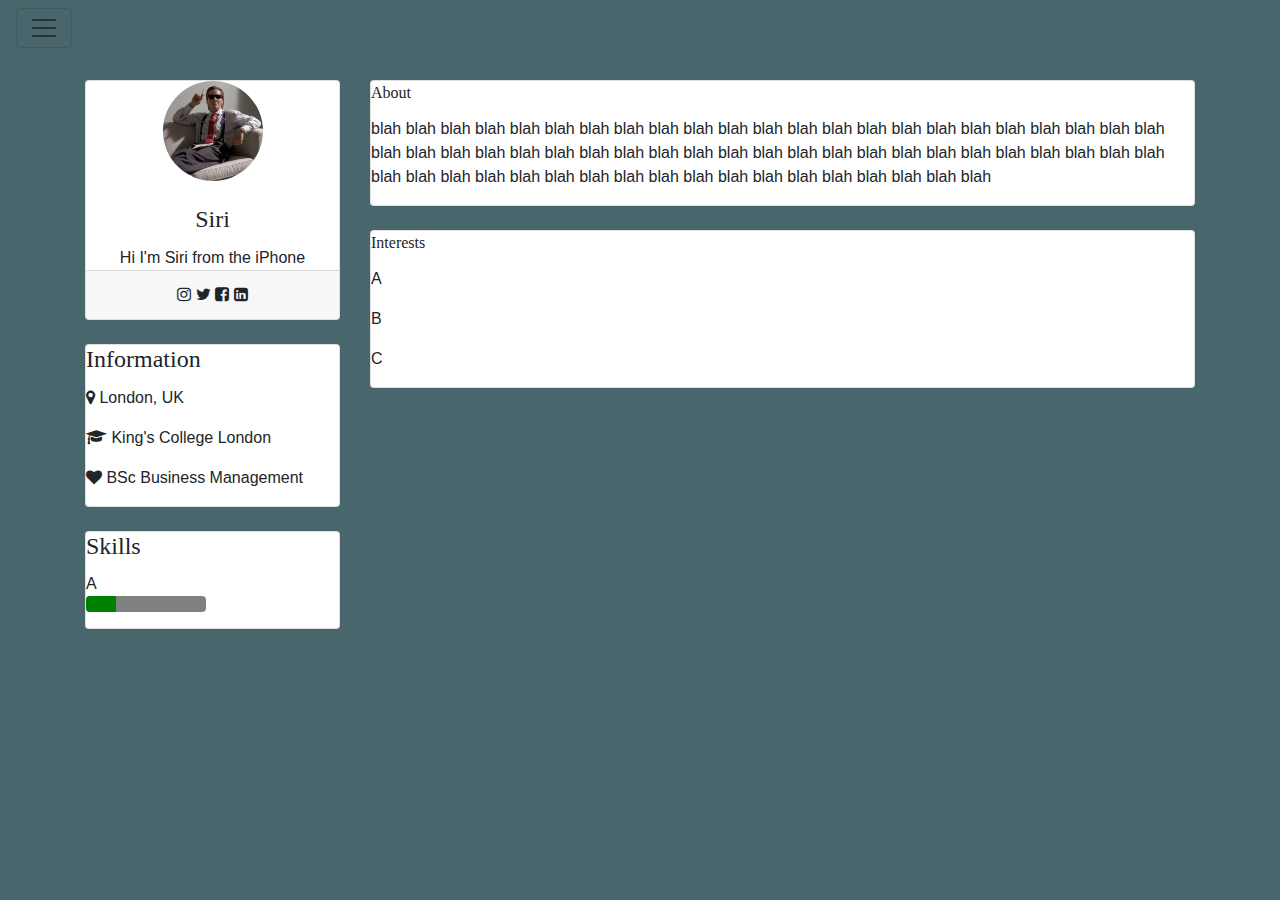
==== profile.html @ 77d1acf5 "First commit" ====
<html>
	<head>
		<title>Profile</title>
		<meta name="viewport" content="width=device-width, initial-scale=1, shrink-to-fit=no">
		<link rel="stylesheet" href="https://maxcdn.bootstrapcdn.com/bootstrap/4.0.0-alpha.6/css/bootstrap.min.css">
		 <link rel="stylesheet" href="https://maxcdn.bootstrapcdn.com/font-awesome/4.4.0/css/font-awesome.min.css">
		<link rel="stylesheet" href="css/style.css">
	</head>
	<body>
		<nav class="navbar navbar-toggleable-md navbar-light bg-faded">
		  <button class="navbar-toggler navbar-toggler-right" type="button" data-toggle="collapse" data-target="#navbarNav" aria-controls="navbarNav" aria-expanded="false" aria-label="Toggle navigation">
		    <span class="navbar-toggler-icon"></span>
		  </button>
		  <div class="collapse navbar-collapse" id="navbarNav">
		    <ul class="navbar-nav">
		      <li class="nav-item active">
		        <a class="nav-link" href="index.html" id="minion-group">Home <span class="sr-only">(current)</span></a>
		      </li>
		      <li class="nav-item">
		        <a class="nav-link" href="profile.html" id="minion-group">Profile</a>
		      </li>		      
		      <li class="nav-item">
		        <a class="nav-link" href="features.html" id="minion-group">Features</a>
		      </li>
		    </ul>
		  </div>
		</nav>
		<br>
		<div class="container">
			<div class="row">
				<div class="col-md-3 col-xs-12">
					<div class="card text-center">
						<div class="card-block">
							<img class="img-circle" height="100pt" width="100pt" src="img/patrick.jpg">
							<br>
							<br>
							<h4 class="card-title" id="minion-group">Siri</h4>
							<p class="card-text">Hi I'm Siri from the iPhone</p>
						</div>
						<div class="card-footer">
							<a>
              					<i class="fa fa-instagram"></i>
              				</a>
             				<a>
             					<i class="fa fa-twitter"></i>
             				</a>
              				<a>
                				<i class="fa fa-facebook-square"></i>
              				</a>
              				<a>
                				<i class="fa fa-linkedin-square"></i>
              				</a>
						</div>
					</div>
					<br>
					<div class="card">
						<div class="card-block">
							<h4 class="card-title" id="minion-group">Information</h4>
							<p>
							<i class="fa fa-map-marker"></i>
							London, UK
							</p>
							<p>
							<i class="fa fa-graduation-cap"></i>
							King's College London
							</p>
							<p>
							<i class="fa fa-heart"></i>
							BSc Business Management
							</p>
						</div>
					</div>
					<br>	
					<div class="card">
						<div class="card-block">
							<h4 class="card-title" id="minion-group">Skills</h4>
							<p>
								A<progress class="progress progress-success" value="25" max="100">25%</progress>
							</p>
						</div>
					</div>
					<br>		
				</div>
				<div class="col-md-9 col-xs-12">
					<div class="card">
						<div class="card-block">
							<div class="card-title" id="minion-group">About</div>
							<p>
							blah blah blah blah blah blah blah blah blah blah blah blah blah blah blah blah blah blah blah blah blah blah blah blah blah blah blah blah blah blah blah blah blah blah blah blah blah blah blah blah blah blah blah blah blah blah blah blah blah blah blah blah blah blah blah blah blah blah blah blah blah blah blah blah 
							</p>
						</div> 
					</div>
					<br>
					<div class="card">
						<div class="card-block">
							<div class="card-title" id="minion-group">Interests</div>
							<p>A</p>
							<p>B</p>
							<p>C</p>
						</div>
					</div>
				</div>
			</div>
		</div>
	</body>
</html>
---- css/style.css ----
body{
	background-color: #48666B;
}
#minion-group {
	font-family: "Minion Pro";
}
.img-circle{
	border-radius:50pt;
}
.jumbotron{
	background-image: src=img/siri.jpeg;
}
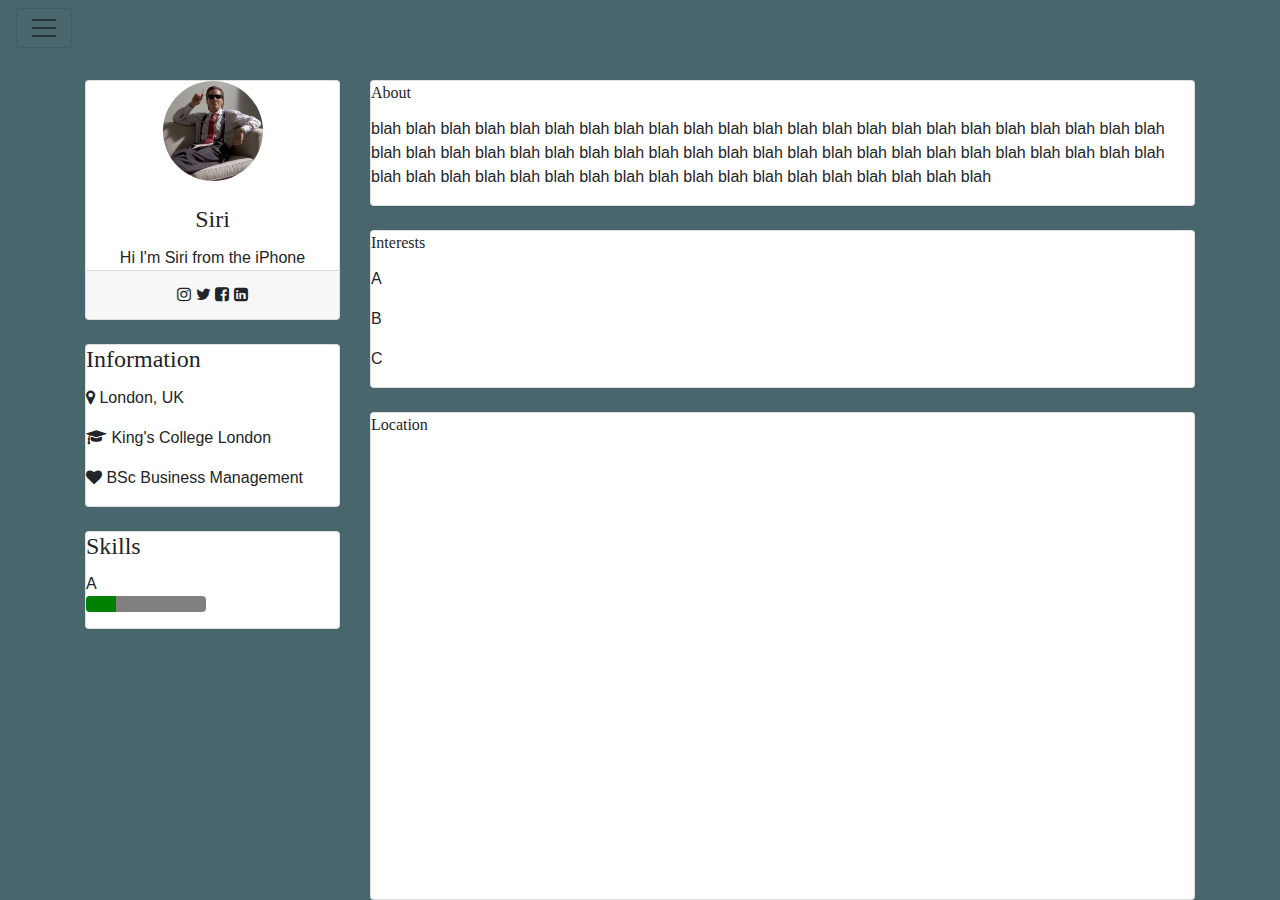
==== commit f134ef85: "New changes made" ====
--- a/profile.html
+++ b/profile.html
@@ -99,6 +99,13 @@
 							<p>C</p>
 						</div>
 					</div>
+					<br>
+					<div class="card">
+						<div class="card-block">
+							<div class="card-title" id="minion-group">Location</div>
+							<iframe src="https://www.google.com/maps/embed?pb=!1m18!1m12!1m3!1d33138.843441131794!2d-0.13977633444358864!3d51.5121458648369!2m3!1f0!2f0!3f0!3m2!1i1024!2i768!4f13.1!3m3!1m2!1s0x487604b5a3b455dd%3A0xb0643efb7ed0928d!2sKing&#39;s+College+London!5e0!3m2!1sen!2suk!4v1508679450052" width="650" height="450" frameborder="0" style="border:0" allowfullscreen></iframe>
+						</div>
+					</div>
 				</div>
 			</div>
 		</div>
--- a/css/style.css
+++ b/css/style.css
@@ -7,6 +7,7 @@
 .img-circle{
 	border-radius:50pt;
 }
-.jumbotron{
-	background-image: src=img/siri.jpeg;
+#jumbotron{
+	background-image: src("img/siri.jpeg");
+	background-size: cover;
 }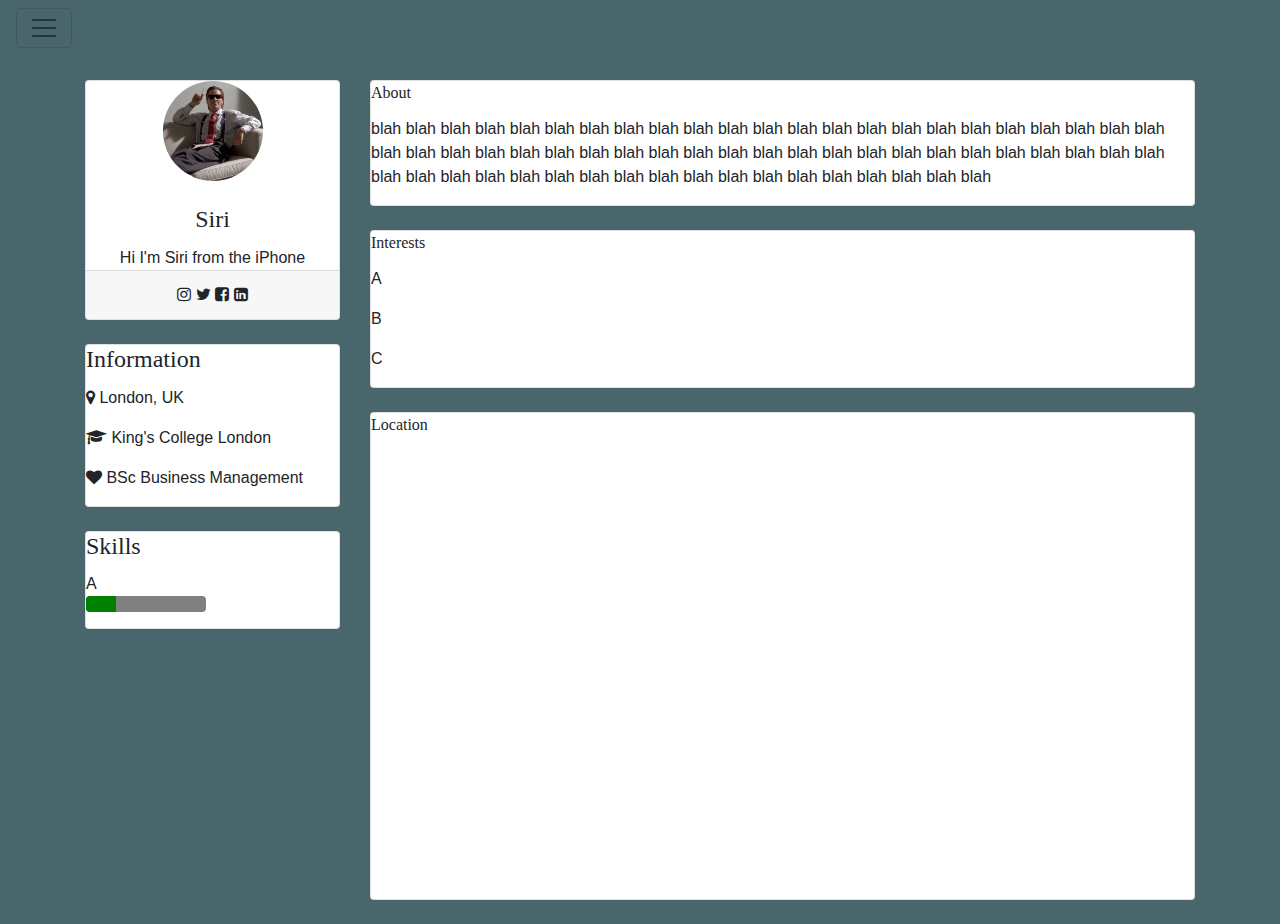
==== commit 2c9216e6: "added files" ====
--- a/profile.html
+++ b/profile.html
@@ -106,6 +106,7 @@
 							<iframe src="https://www.google.com/maps/embed?pb=!1m18!1m12!1m3!1d33138.843441131794!2d-0.13977633444358864!3d51.5121458648369!2m3!1f0!2f0!3f0!3m2!1i1024!2i768!4f13.1!3m3!1m2!1s0x487604b5a3b455dd%3A0xb0643efb7ed0928d!2sKing&#39;s+College+London!5e0!3m2!1sen!2suk!4v1508679450052" width="650" height="450" frameborder="0" style="border:0" allowfullscreen></iframe>
 						</div>
 					</div>
+					<br>
 				</div>
 			</div>
 		</div>
--- a/css/style.css
+++ b/css/style.css
@@ -7,7 +7,25 @@
 .img-circle{
 	border-radius:50pt;
 }
-#jumbotron{
-	background-image: src("img/siri.jpeg");
+.jumbotron{
+	background-image: url(file:///Users/sirihedreen/Desktop/CodeAtUni/website1/img/siri.jpeg);
 	background-size: cover;
+	height:500px;
+}
+#minion-white{
+	font-family: "Minion Pro";
+	color: white;
+	text-align: center;
+}
+.blah{
+	padding-left: 12%
+}
+.darkweb{
+	background-color: black;	
+}
+.darkweb1{
+	color:white;
+}
+.piclinks:hover {
+	opacity:25%;
 }